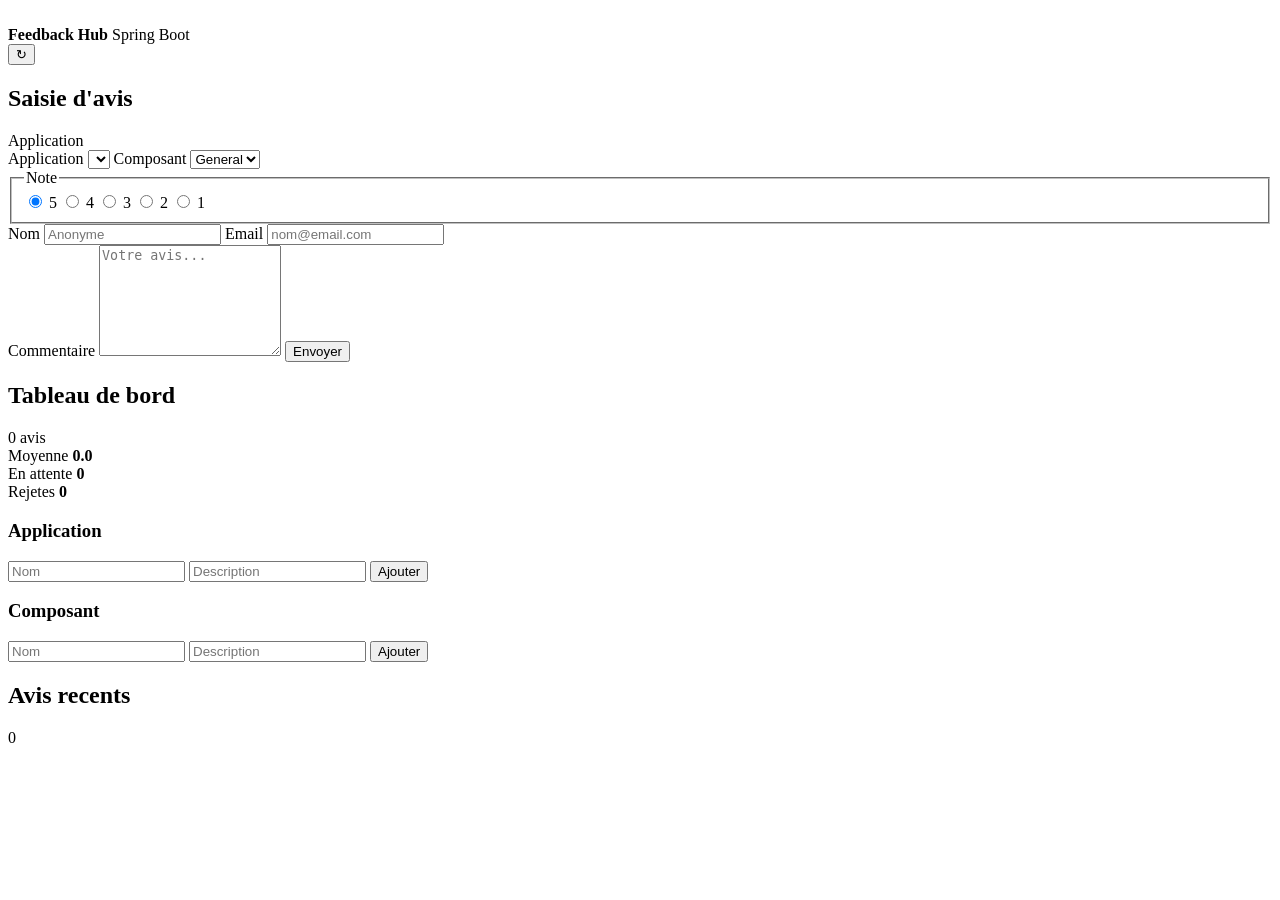
==== src/main/resources/static/index.html @ 1accf022 "Initial feedback platform" ====
<!doctype html>
<html lang="fr">
<head>
    <meta charset="utf-8">
    <meta name="viewport" content="width=device-width, initial-scale=1">
    <title>Feedback Hub</title>
    <link rel="stylesheet" href="/styles.css">
</head>
<body>
<header class="topbar">
    <div class="brand">
        <img src="/assets/feedback-mark.svg" alt="" aria-hidden="true">
        <div>
            <strong>Feedback Hub</strong>
            <span>Spring Boot</span>
        </div>
    </div>
    <button class="icon-button" id="refreshButton" type="button" title="Actualiser" aria-label="Actualiser">↻</button>
</header>

<main class="layout">
    <section class="panel feedback-panel">
        <div class="panel-title">
            <h1>Saisie d'avis</h1>
            <span id="selectedApplicationName">Application</span>
        </div>

        <form id="feedbackForm" class="feedback-form">
            <label>
                Application
                <select id="applicationSelect" name="applicationClientId" required></select>
            </label>

            <label>
                Composant
                <select id="componentSelect" name="componentId">
                    <option value="">General</option>
                </select>
            </label>

            <fieldset class="rating-field">
                <legend>Note</legend>
                <div class="rating-options" id="ratingOptions">
                    <input type="radio" id="rating5" name="rating" value="5" checked>
                    <label for="rating5">5</label>
                    <input type="radio" id="rating4" name="rating" value="4">
                    <label for="rating4">4</label>
                    <input type="radio" id="rating3" name="rating" value="3">
                    <label for="rating3">3</label>
                    <input type="radio" id="rating2" name="rating" value="2">
                    <label for="rating2">2</label>
                    <input type="radio" id="rating1" name="rating" value="1">
                    <label for="rating1">1</label>
                </div>
            </fieldset>

            <div class="two-columns">
                <label>
                    Nom
                    <input id="authorName" name="authorName" maxlength="120" placeholder="Anonyme">
                </label>
                <label>
                    Email
                    <input id="authorEmail" name="authorEmail" type="email" maxlength="160" placeholder="nom@email.com">
                </label>
            </div>

            <label>
                Commentaire
                <textarea id="comment" name="comment" rows="7" maxlength="2000" required placeholder="Votre avis..."></textarea>
            </label>

            <button class="primary-button" type="submit">Envoyer</button>
        </form>
    </section>

    <section class="panel stats-panel">
        <div class="panel-title">
            <h2>Tableau de bord</h2>
            <span id="totalFeedbacks">0 avis</span>
        </div>

        <div class="metrics">
            <div class="metric accent-green">
                <span>Moyenne</span>
                <strong id="averageRating">0.0</strong>
            </div>
            <div class="metric accent-amber">
                <span>En attente</span>
                <strong id="pendingCount">0</strong>
            </div>
            <div class="metric accent-red">
                <span>Rejetes</span>
                <strong id="rejectedCount">0</strong>
            </div>
        </div>

        <div class="distribution" id="ratingDistribution"></div>

        <div class="manager-grid">
            <form id="applicationForm" class="mini-form">
                <h3>Application</h3>
                <input id="newApplicationName" required maxlength="120" placeholder="Nom">
                <input id="newApplicationDescription" maxlength="500" placeholder="Description">
                <button type="submit">Ajouter</button>
            </form>

            <form id="componentForm" class="mini-form">
                <h3>Composant</h3>
                <input id="newComponentName" required maxlength="120" placeholder="Nom">
                <input id="newComponentDescription" maxlength="500" placeholder="Description">
                <button type="submit">Ajouter</button>
            </form>
        </div>
    </section>

    <section class="panel list-panel">
        <div class="panel-title">
            <h2>Avis recents</h2>
            <span id="listCount">0</span>
        </div>
        <div class="feedback-list" id="feedbackList"></div>
    </section>
</main>

<div class="toast" id="toast" role="status" aria-live="polite"></div>

<script src="/app.js"></script>
</body>
</html>
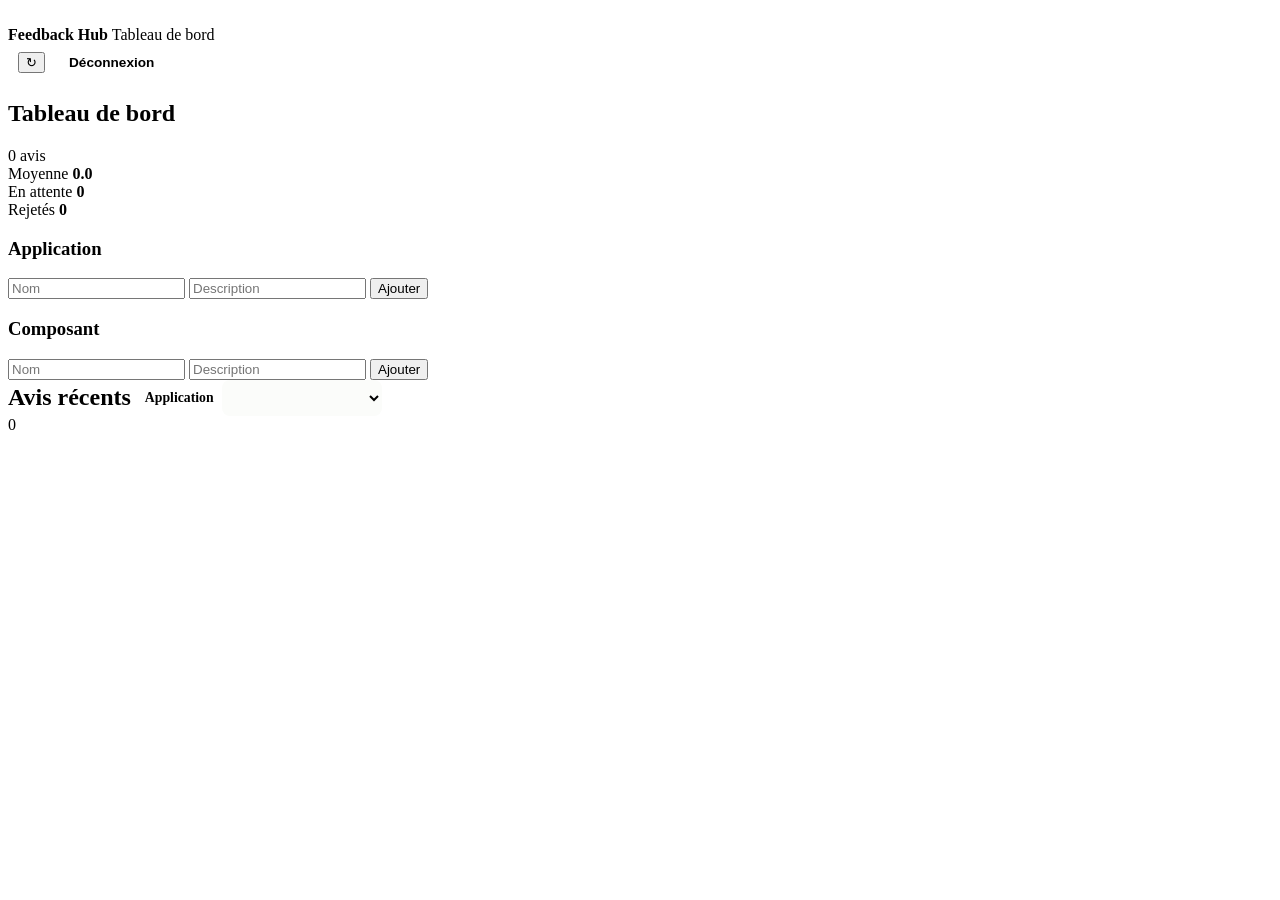
==== commit eaa0c796: "Authentification" ====
--- a/src/main/resources/static/index.html
+++ b/src/main/resources/static/index.html
@@ -5,6 +5,29 @@
     <meta name="viewport" content="width=device-width, initial-scale=1">
     <title>Feedback Hub</title>
     <link rel="stylesheet" href="/styles.css">
+    <style>
+        .user-pill {
+            display: flex;
+            align-items: center;
+            gap: 10px;
+        }
+        .user-name {
+            font-size: 0.88rem;
+            color: var(--muted);
+        }
+        .logout-btn {
+            height: 36px;
+            padding: 0 14px;
+            border: 1px solid var(--line);
+            border-radius: 8px;
+            background: var(--panel);
+            color: var(--red);
+            font-size: 0.85rem;
+            font-weight: 700;
+            cursor: pointer;
+        }
+        .logout-btn:hover { background: var(--red-soft); }
+    </style>
 </head>
 <body>
 <header class="topbar">
@@ -12,68 +35,17 @@
         <img src="/assets/feedback-mark.svg" alt="" aria-hidden="true">
         <div>
             <strong>Feedback Hub</strong>
-            <span>Spring Boot</span>
+            <span>Tableau de bord</span>
         </div>
     </div>
-    <button class="icon-button" id="refreshButton" type="button" title="Actualiser" aria-label="Actualiser">↻</button>
+    <div class="user-pill">
+        <span class="user-name" id="userNameDisplay"></span>
+        <button class="icon-button" id="refreshButton" type="button" title="Actualiser" aria-label="Actualiser">↻</button>
+        <button class="logout-btn" id="logoutButton" type="button">Déconnexion</button>
+    </div>
 </header>
 
 <main class="layout">
-    <section class="panel feedback-panel">
-        <div class="panel-title">
-            <h1>Saisie d'avis</h1>
-            <span id="selectedApplicationName">Application</span>
-        </div>
-
-        <form id="feedbackForm" class="feedback-form">
-            <label>
-                Application
-                <select id="applicationSelect" name="applicationClientId" required></select>
-            </label>
-
-            <label>
-                Composant
-                <select id="componentSelect" name="componentId">
-                    <option value="">General</option>
-                </select>
-            </label>
-
-            <fieldset class="rating-field">
-                <legend>Note</legend>
-                <div class="rating-options" id="ratingOptions">
-                    <input type="radio" id="rating5" name="rating" value="5" checked>
-                    <label for="rating5">5</label>
-                    <input type="radio" id="rating4" name="rating" value="4">
-                    <label for="rating4">4</label>
-                    <input type="radio" id="rating3" name="rating" value="3">
-                    <label for="rating3">3</label>
-                    <input type="radio" id="rating2" name="rating" value="2">
-                    <label for="rating2">2</label>
-                    <input type="radio" id="rating1" name="rating" value="1">
-                    <label for="rating1">1</label>
-                </div>
-            </fieldset>
-
-            <div class="two-columns">
-                <label>
-                    Nom
-                    <input id="authorName" name="authorName" maxlength="120" placeholder="Anonyme">
-                </label>
-                <label>
-                    Email
-                    <input id="authorEmail" name="authorEmail" type="email" maxlength="160" placeholder="nom@email.com">
-                </label>
-            </div>
-
-            <label>
-                Commentaire
-                <textarea id="comment" name="comment" rows="7" maxlength="2000" required placeholder="Votre avis..."></textarea>
-            </label>
-
-            <button class="primary-button" type="submit">Envoyer</button>
-        </form>
-    </section>
-
     <section class="panel stats-panel">
         <div class="panel-title">
             <h2>Tableau de bord</h2>
@@ -90,7 +62,7 @@
                 <strong id="pendingCount">0</strong>
             </div>
             <div class="metric accent-red">
-                <span>Rejetes</span>
+                <span>Rejetés</span>
                 <strong id="rejectedCount">0</strong>
             </div>
         </div>
@@ -114,9 +86,15 @@
         </div>
     </section>
 
-    <section class="panel list-panel">
+    <section class="panel list-panel" style="grid-column: 1 / -1">
         <div class="panel-title">
-            <h2>Avis recents</h2>
+            <div style="display:flex;align-items:center;gap:14px;flex-wrap:wrap">
+                <h2 style="margin:0">Avis récents</h2>
+                <label style="display:flex;align-items:center;gap:8px;color:var(--muted);font-size:0.86rem;font-weight:700;margin:0">
+                    Application
+                    <select id="applicationSelect" style="height:36px;padding:0 10px;font-size:0.86rem;border:1px solid var(--line);border-radius:8px;background:#fbfcfa;min-width:160px"></select>
+                </label>
+            </div>
             <span id="listCount">0</span>
         </div>
         <div class="feedback-list" id="feedbackList"></div>
@@ -124,7 +102,6 @@
 </main>
 
 <div class="toast" id="toast" role="status" aria-live="polite"></div>
-
 <script src="/app.js"></script>
 </body>
 </html>
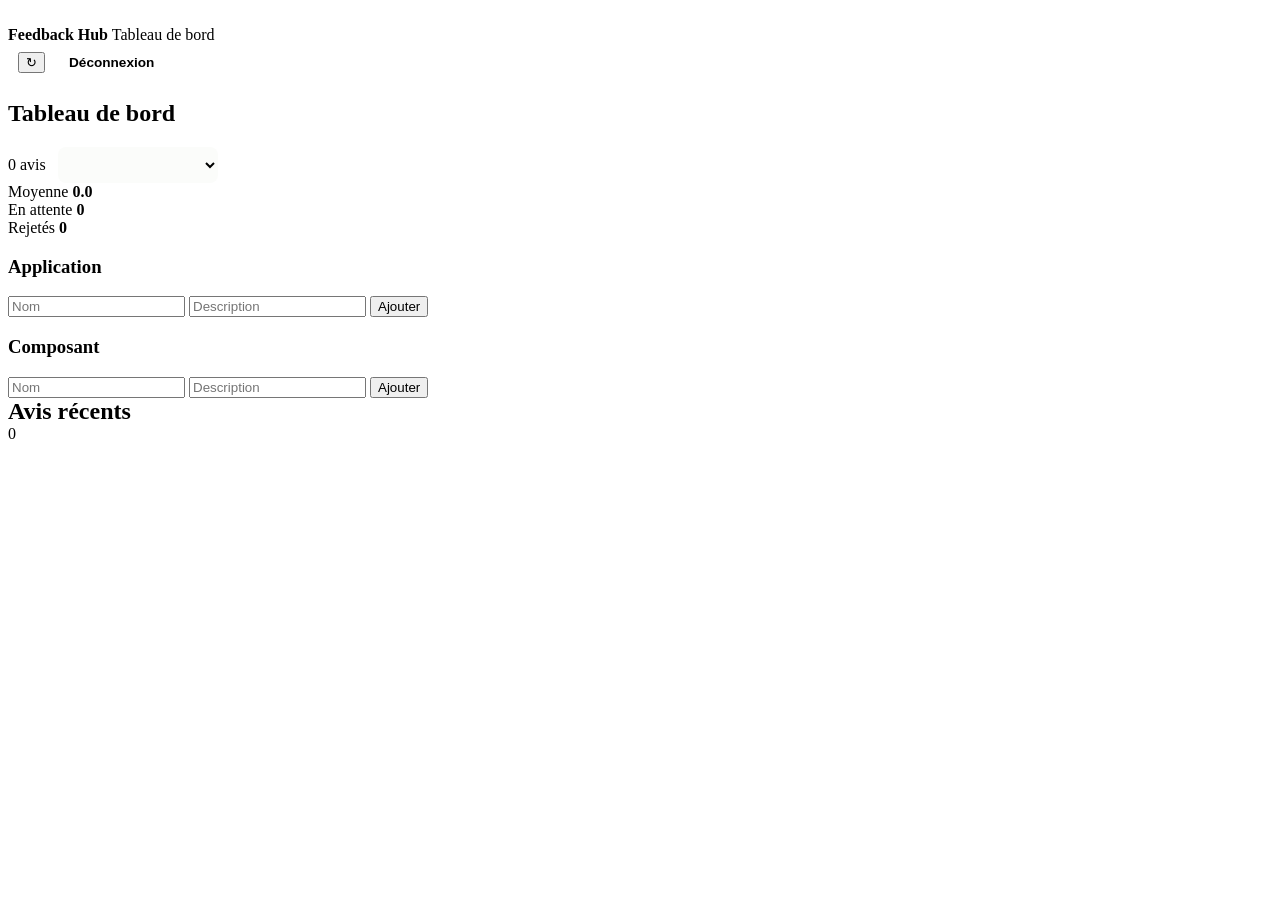
==== commit f4dbc482: "Séparation d'espace admin et utilisateur" ====
--- a/src/main/resources/static/index.html
+++ b/src/main/resources/static/index.html
@@ -49,7 +49,13 @@
     <section class="panel stats-panel">
         <div class="panel-title">
             <h2>Tableau de bord</h2>
-            <span id="totalFeedbacks">0 avis</span>
+            <div style="display:flex;align-items:center;gap:12px;flex-wrap:wrap">
+                <span id="totalFeedbacks">0 avis</span>
+                <label style="display:flex;align-items:center;gap:8px;color:var(--muted);font-size:0.86rem;font-weight:700;margin:0">
+                    <select id="applicationSelect" style="height:36px;padding:0 10px;font-size:0.86rem;border:1px solid var(--line);border-radius:8px;background:#fbfcfa;min-width:160px"></select>
+                </label>
+                
+            </div>
         </div>
 
         <div class="metrics">
@@ -88,13 +94,7 @@
 
     <section class="panel list-panel" style="grid-column: 1 / -1">
         <div class="panel-title">
-            <div style="display:flex;align-items:center;gap:14px;flex-wrap:wrap">
-                <h2 style="margin:0">Avis récents</h2>
-                <label style="display:flex;align-items:center;gap:8px;color:var(--muted);font-size:0.86rem;font-weight:700;margin:0">
-                    Application
-                    <select id="applicationSelect" style="height:36px;padding:0 10px;font-size:0.86rem;border:1px solid var(--line);border-radius:8px;background:#fbfcfa;min-width:160px"></select>
-                </label>
-            </div>
+            <h2 style="margin:0">Avis récents</h2>
             <span id="listCount">0</span>
         </div>
         <div class="feedback-list" id="feedbackList"></div>
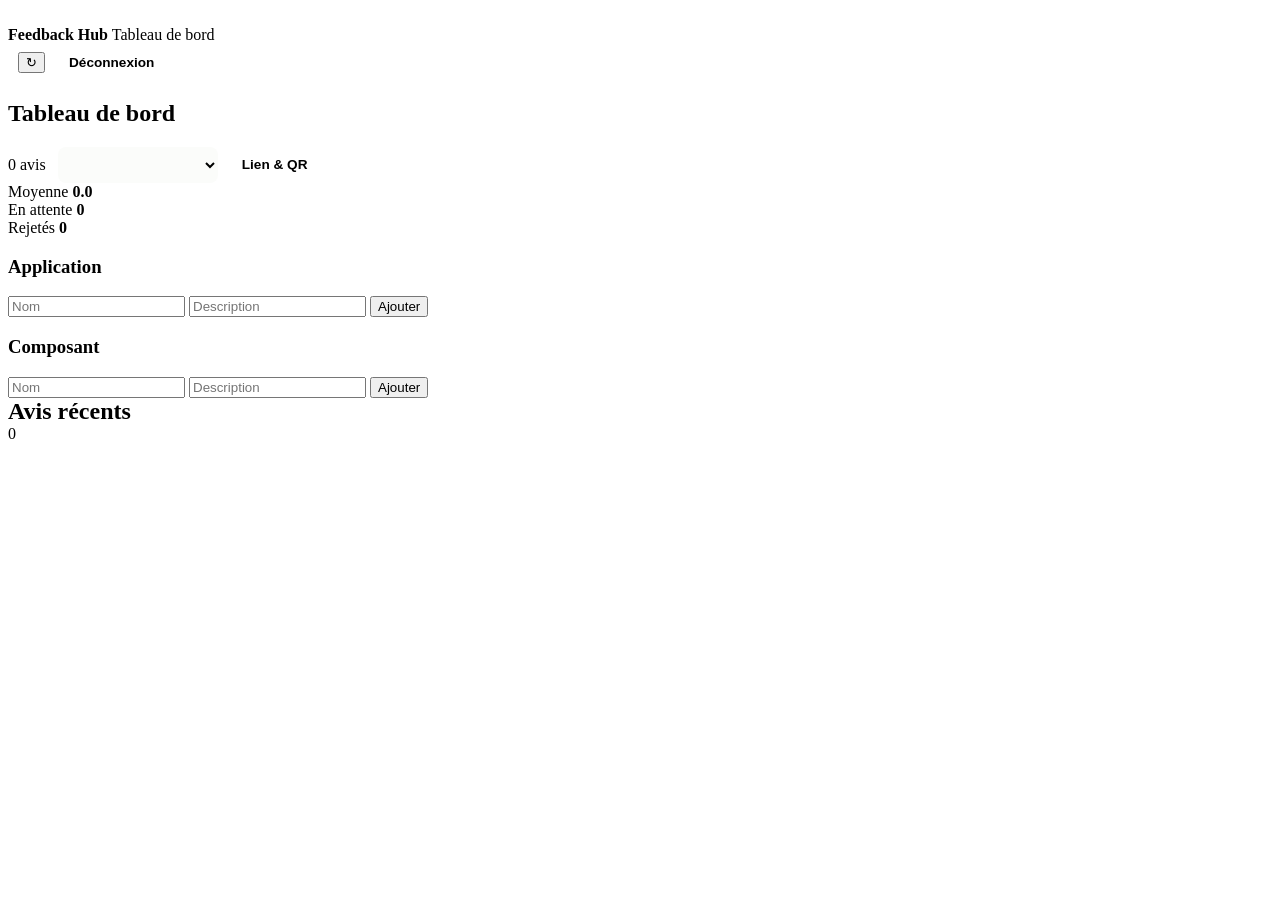
==== commit 37aa908b: "Personnalisation du formulaire et génération de QR code" ====
--- a/src/main/resources/static/index.html
+++ b/src/main/resources/static/index.html
@@ -54,7 +54,7 @@
                 <label style="display:flex;align-items:center;gap:8px;color:var(--muted);font-size:0.86rem;font-weight:700;margin:0">
                     <select id="applicationSelect" style="height:36px;padding:0 10px;font-size:0.86rem;border:1px solid var(--line);border-radius:8px;background:#fbfcfa;min-width:160px"></select>
                 </label>
-                
+                <button id="qrBtn" type="button" title="Lien & QR Code" style="height:36px;padding:0 12px;border:1px solid var(--line);border-radius:8px;background:var(--panel);font-size:0.85rem;font-weight:700;cursor:pointer;color:var(--green)">Lien & QR</button>
             </div>
         </div>
 
@@ -102,6 +102,22 @@
 </main>
 
 <div class="toast" id="toast" role="status" aria-live="polite"></div>
+
+<div id="qrModal" style="display:none;position:fixed;inset:0;z-index:100;background:rgba(0,0,0,0.45);align-items:center;justify-content:center">
+    <div style="background:var(--panel);border-radius:12px;padding:32px;max-width:420px;width:calc(100% - 48px);box-shadow:var(--shadow);position:relative">
+        <button id="qrModalClose" type="button" style="position:absolute;top:12px;right:14px;border:none;background:none;font-size:1.5rem;line-height:1;cursor:pointer;color:var(--muted)">×</button>
+        <h3 id="qrModalTitle" style="margin:0 0 4px;font-size:1.1rem"></h3>
+        <p style="margin:0 0 16px;font-size:0.86rem;color:var(--muted)">Partagez ce lien — les utilisateurs verront directement votre application.</p>
+        <div style="display:flex;align-items:center;gap:8px;margin-bottom:20px">
+            <input id="qrLink" readonly style="flex:1;height:38px;padding:0 10px;border:1px solid var(--line);border-radius:8px;background:#fbfcfa;font-size:0.8rem;color:var(--ink)">
+            <button id="qrCopyBtn" type="button" style="height:38px;padding:0 14px;border:1px solid var(--line);border-radius:8px;background:var(--panel);font-weight:700;cursor:pointer;white-space:nowrap">Copier</button>
+        </div>
+        <div style="display:flex;justify-content:center">
+            <img id="qrImage" alt="QR Code" style="width:200px;height:200px;border:1px solid var(--line);border-radius:8px">
+        </div>
+    </div>
+</div>
+
 <script src="/app.js"></script>
 </body>
 </html>
